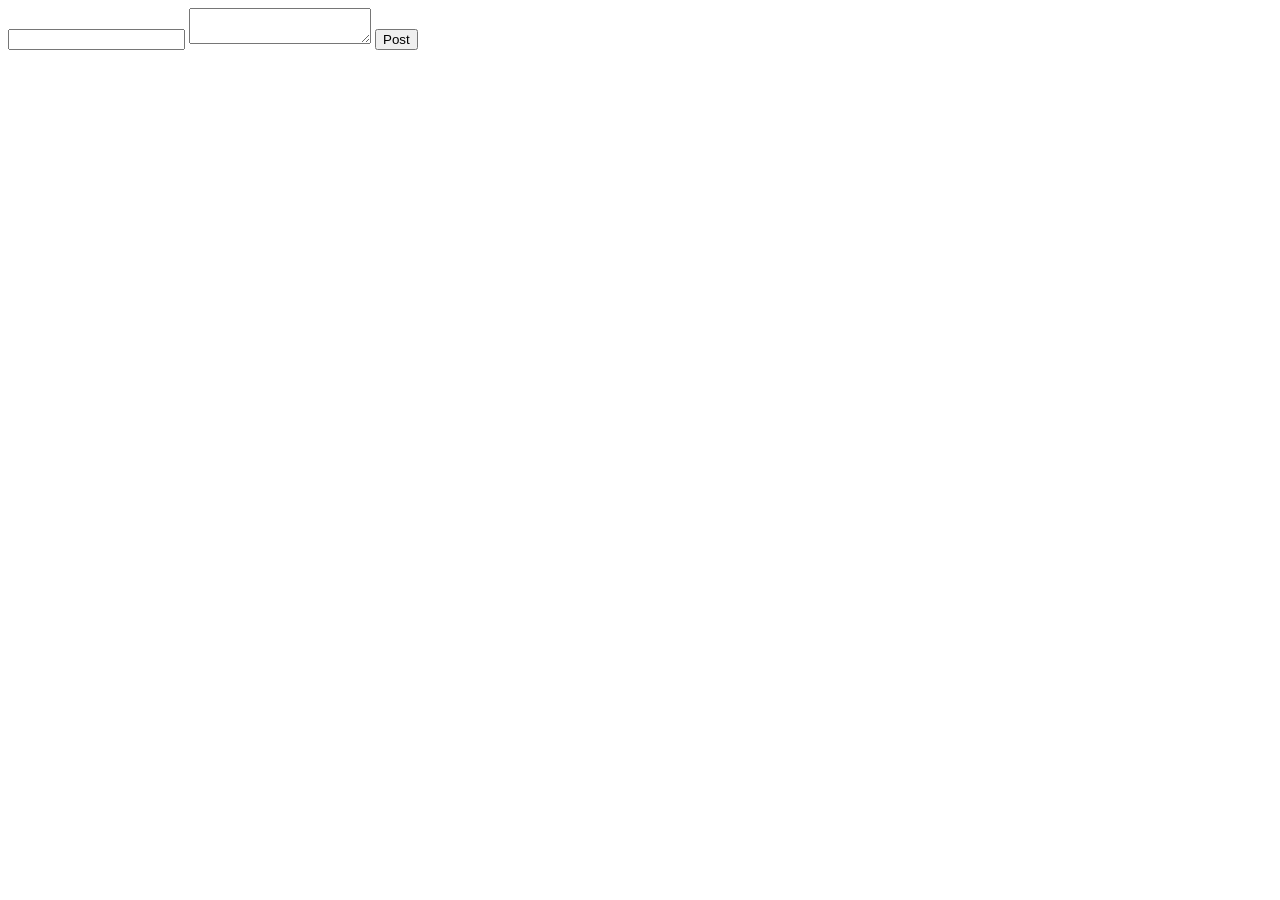
==== Aufgabe-7/7-2-fetch/index.html @ a9fee0e1 "Aufgabe 7.1" ====
<!DOCTYPE html>
<html lang="en">
<head>
    <meta charset="UTF-8">
    <meta name="viewport" content="width=device-width, initial-scale=1.0">
    <title>Document</title>
    <script src="script.js" defer></script>
</head>
<body>
    <form name="Post">
        <input type="text" name="title" id="title">
        <textarea name="text" id="text"></textarea>
        <button type="submit" id="submit">Post</button>
    </form>
</body>
</html>
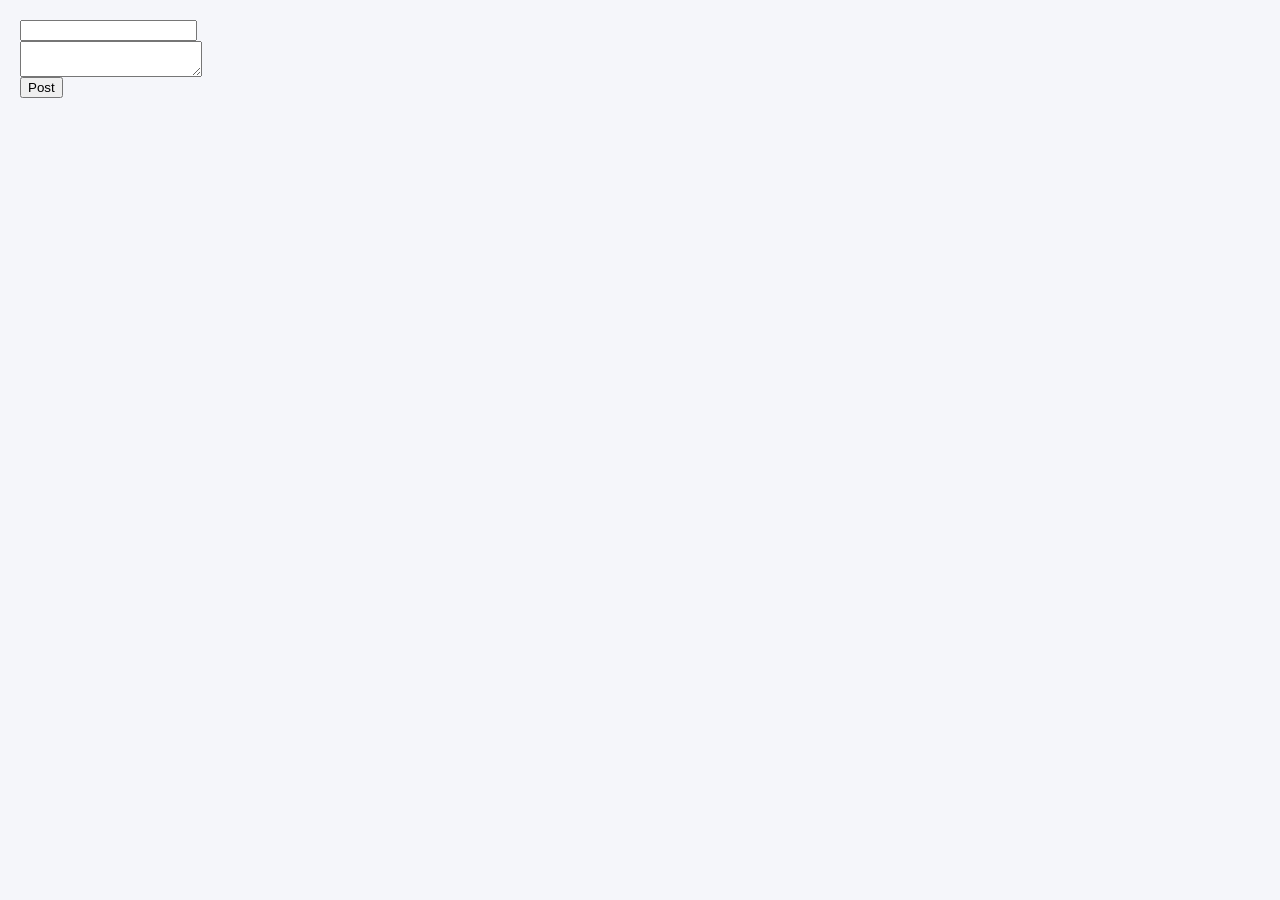
==== commit c41b02cd: "Aufgabe 7.2" ====
--- a/Aufgabe-7/7-2-fetch/index.html
+++ b/Aufgabe-7/7-2-fetch/index.html
@@ -5,6 +5,7 @@
     <meta name="viewport" content="width=device-width, initial-scale=1.0">
     <title>Document</title>
     <script src="script.js" defer></script>
+    <link rel="stylesheet" href="style.css">
 </head>
 <body>
     <form name="Post">
--- a/Aufgabe-7/7-2-fetch/style.css
+++ b/Aufgabe-7/7-2-fetch/style.css
@@ -0,0 +1,47 @@
+.input, button, textarea {
+    display: block;
+}
+
+body {
+  font-family: Arial, sans-serif;
+  background-color: #f5f6fa;
+  margin: 0;
+  padding: 20px;
+}
+
+h1 {
+  text-align: center;
+  color: #2c3e50;
+  margin-bottom: 30px;
+}
+
+#posts {
+  display: grid;
+  grid-template-columns: repeat(auto-fit, minmax(280px, 1fr));
+  gap: 20px;
+}
+
+#posts div {
+  background: #fff;
+  padding: 20px;
+  border-radius: 8px;
+  box-shadow: 0 4px 8px rgba(0,0,0,0.1);
+  transition: transform 0.2s ease, box-shadow 0.2s ease;
+}
+
+#posts div:hover {
+  transform: translateY(-5px);
+  box-shadow: 0 8px 16px rgba(0,0,0,0.2);
+}
+
+#posts h2 {
+  font-size: 18px;
+  margin-bottom: 10px;
+  color: #34495e;
+}
+
+#posts p {
+  font-size: 14px;
+  line-height: 1.5;
+  color: #555;
+}
